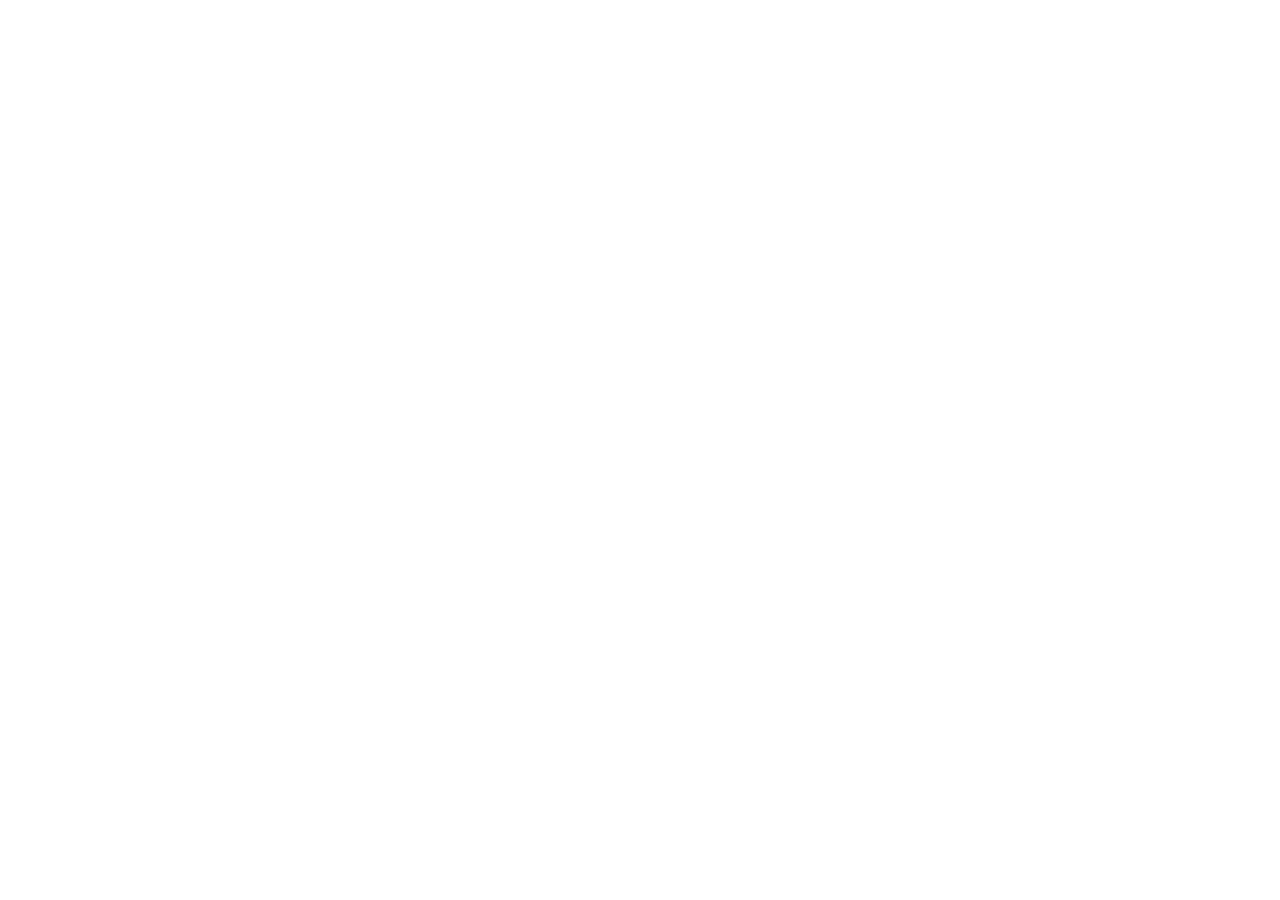
==== template.html @ 4b0d9791 "progress" ====
<!DOCTYPE html>
<html lang=de>
<head>
<title><!-- TITLE --></title>
<meta charset='UTF-8'>
<link rel=stylesheet href=view.css>
<meta name="viewport" content="width=device-width, initial-scale=1">
</head><body>
<!-- CONTENT -->
</body></html>
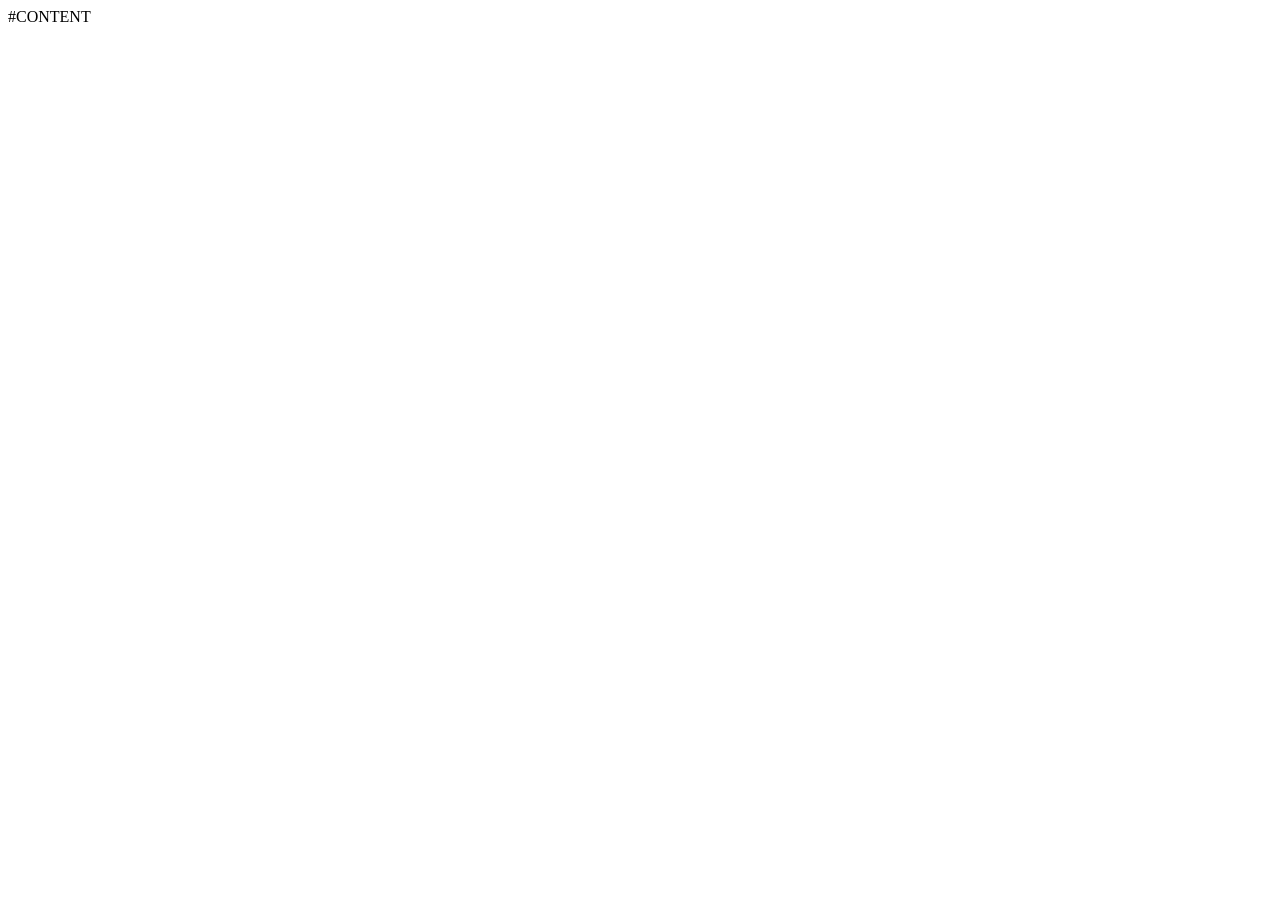
==== commit 1151ba2c: "interimgs" ====
--- a/template.html
+++ b/template.html
@@ -1,10 +1,10 @@
 <!DOCTYPE html>
 <html lang=de>
 <head>
-<title><!-- TITLE --></title>
+<title>#TITLE</title>
 <meta charset='UTF-8'>
 <link rel=stylesheet href=view.css>
 <meta name="viewport" content="width=device-width, initial-scale=1">
-</head><body>
-<!-- CONTENT -->
+</head><body class=#BODYCLASS>
+#CONTENT
 </body></html>
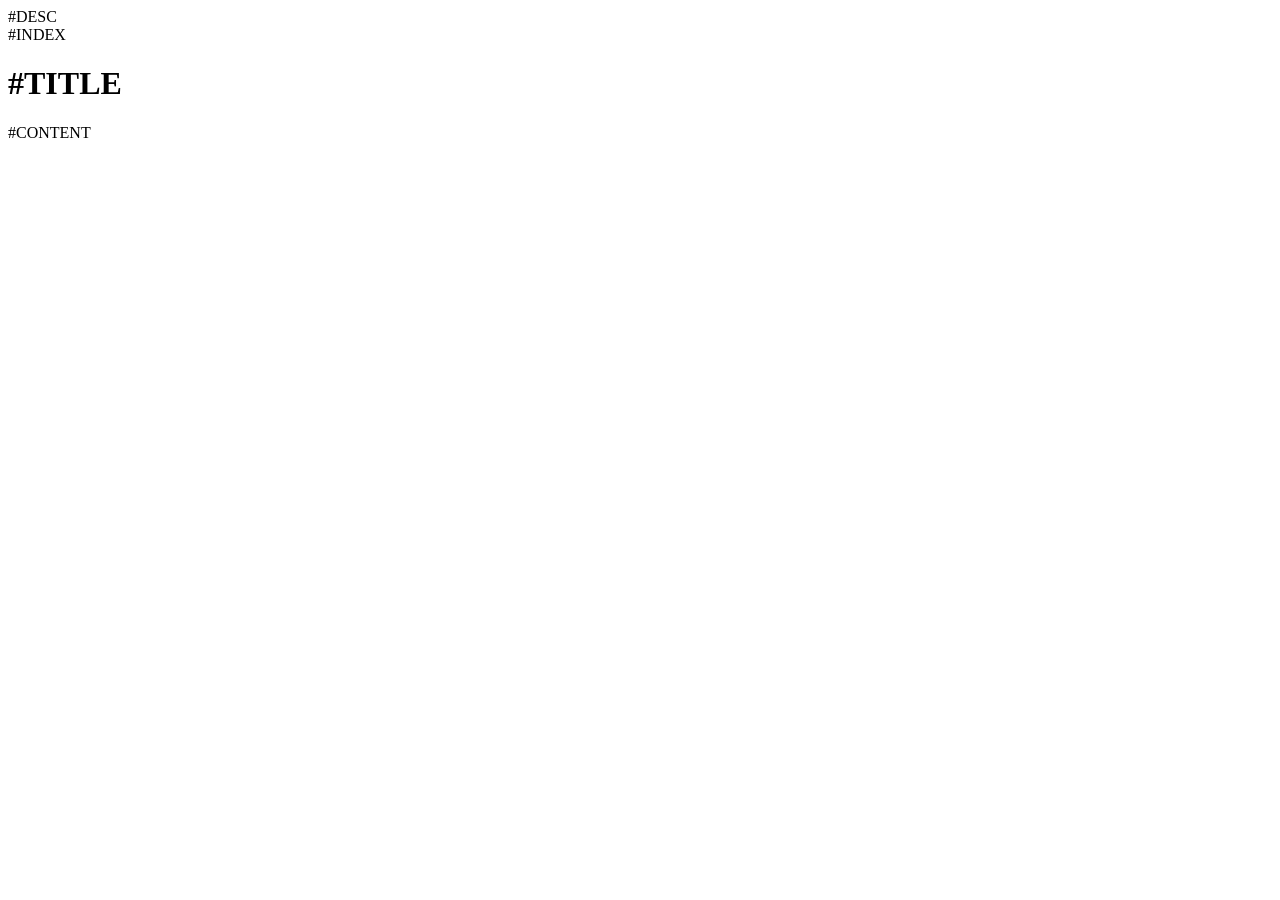
==== commit ee82d1bc: "progress" ====
--- a/template.html
+++ b/template.html
@@ -6,5 +6,8 @@
 <link rel=stylesheet href=view.css>
 <meta name="viewport" content="width=device-width, initial-scale=1">
 </head><body class=#BODYCLASS>
+#DESC
+<div id=index>#INDEX</div>
+<h1>#TITLE</h1>
 #CONTENT
 </body></html>
